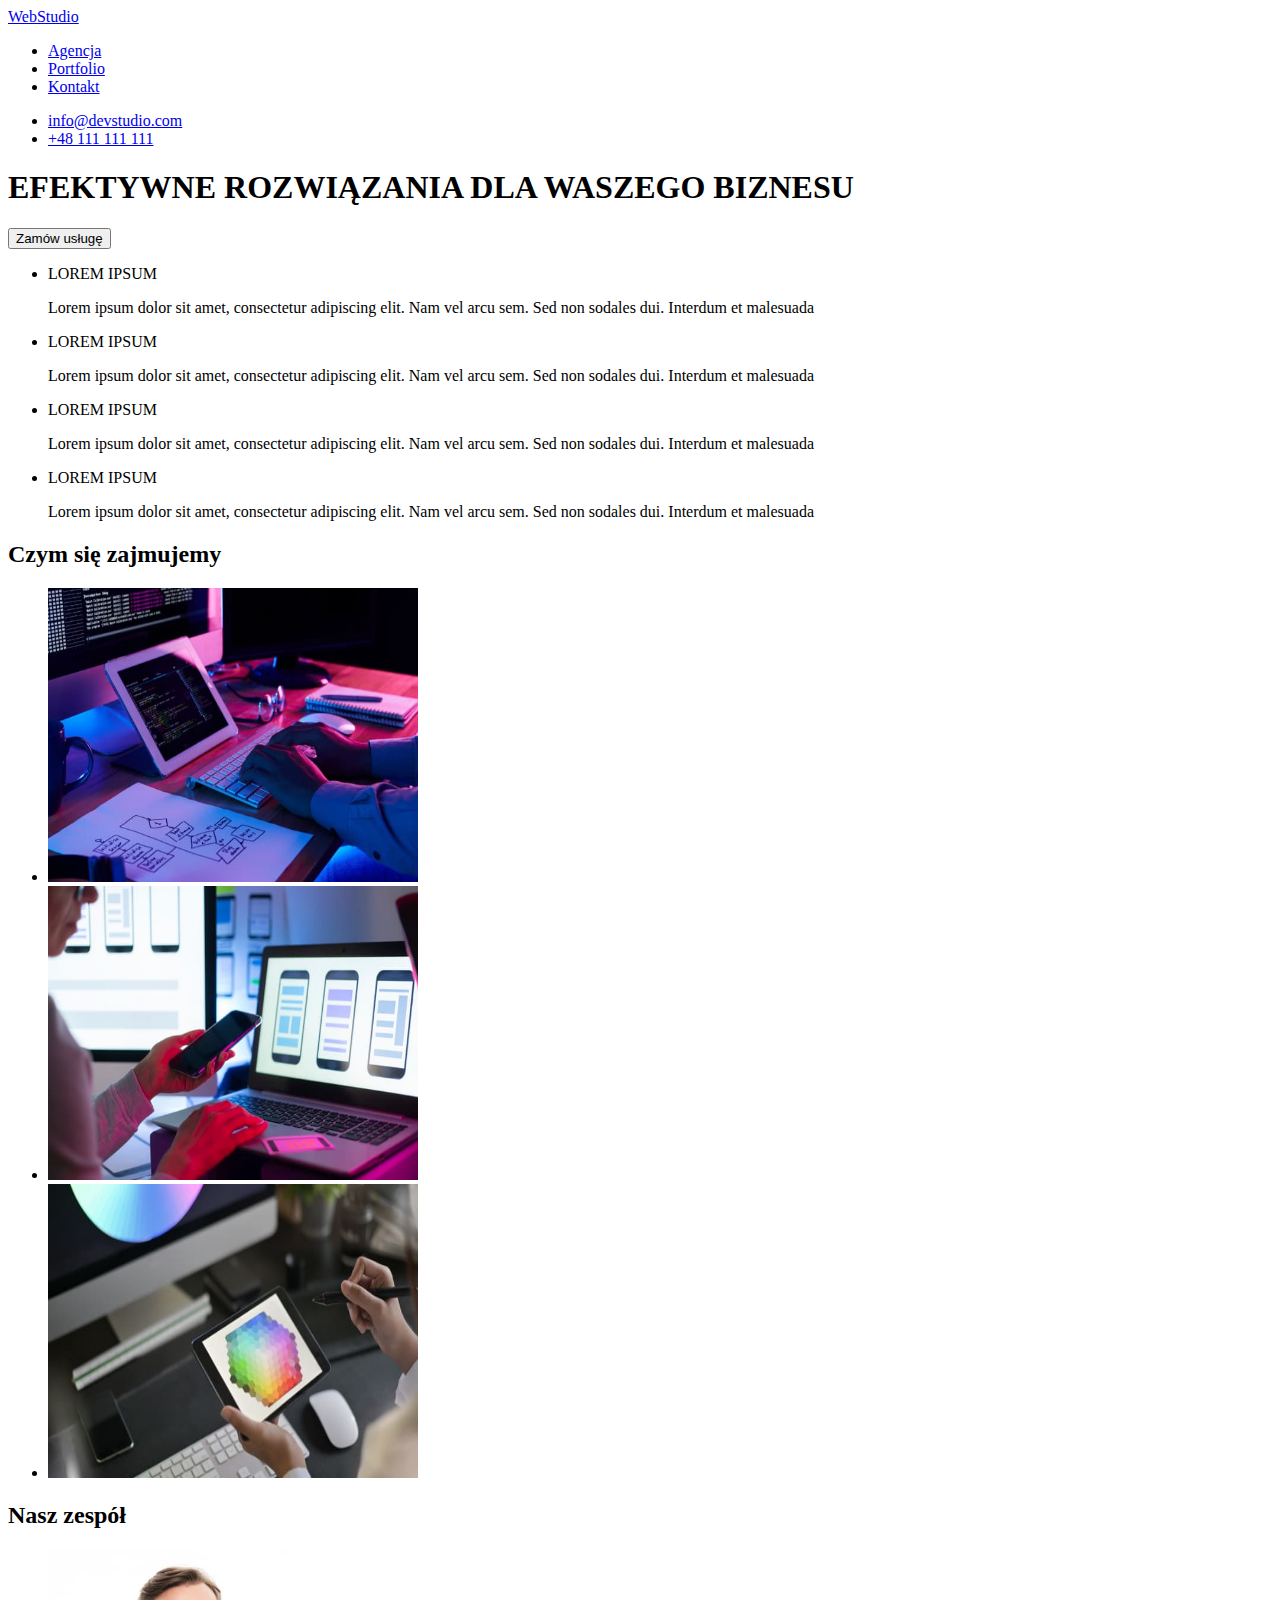
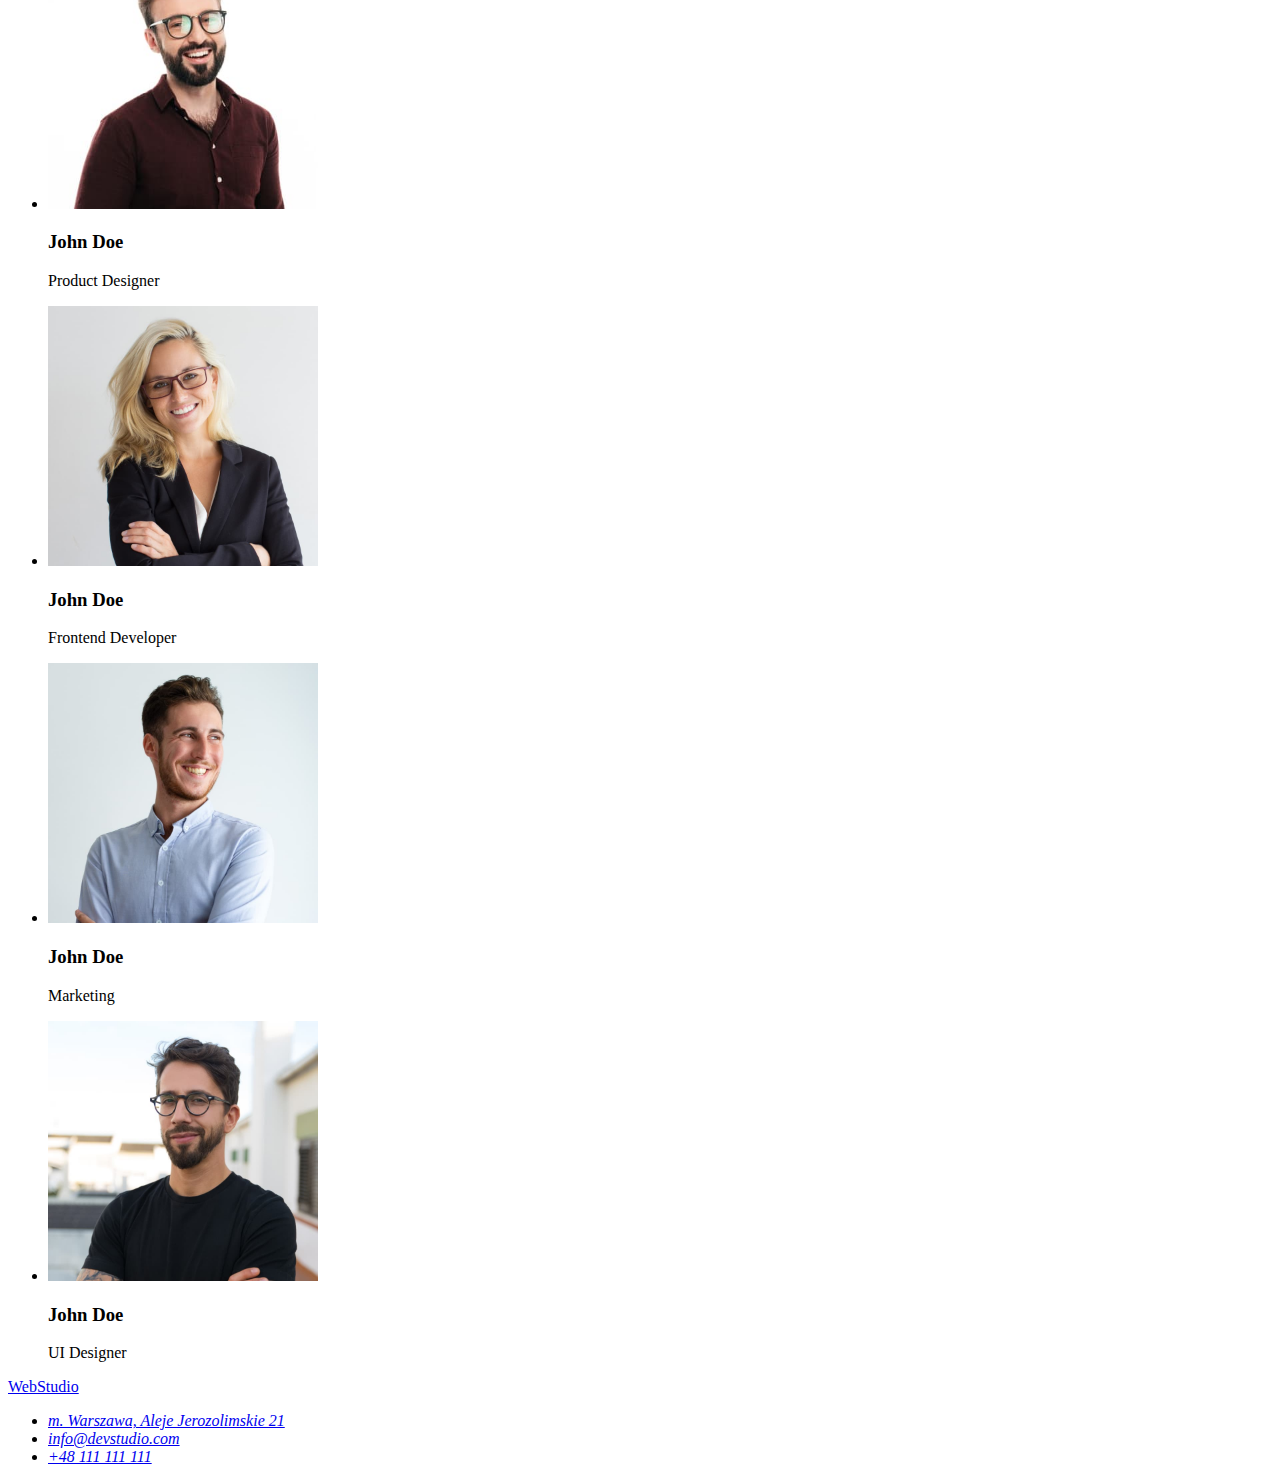
==== index.html @ 15b5114d "Kopia plików" ====
<!DOCTYPE html>
<html lang="pl">
<head>
    <meta charset="UTF-8">
    <meta http-equiv="X-UA-Compatible" content="IE=edge">
    <meta name="viewport" content="width=device-width, initial-scale=1.0">
    <title>Studio</title>
</head>

<body>
    <header>
        <a href="#">WebStudio</a>
        <nav>
            <ul>
                <li><a href="#">Agencja</a></li>
                <li><a href="#">Portfolio</a></li>
                <li><a href="#">Kontakt</a></li>
            </ul>
        </nav>
        <ul>
            <li><a href="mailto:info@devstudio.com">info@devstudio.com</a></li>
            <li><a href="tel:48111111111">+48 111 111 111</a></li>
        </ul>
    </header>

    <main>
        <!-- HERO -->
        <section>
            <h1>EFEKTYWNE ROZWIĄZANIA DLA WASZEGO BIZNESU</h1>
            <button type="button">Zamów usługę</button>
        </section>

        <!-- 4x OPISY -->
        <section>
            <h2 hidden> Opisy </h2>
            <ul>
                <li>
                    <p>LOREM IPSUM</p>
                    <p>Lorem ipsum dolor sit amet, consectetur adipiscing elit. Nam vel arcu sem. Sed non sodales dui. Interdum et malesuada</p>
                </li>
                <li>
                    <p>LOREM IPSUM</p>
                    <p>Lorem ipsum dolor sit amet, consectetur adipiscing elit. Nam vel arcu sem. Sed non sodales dui. Interdum et malesuada</p>
                </li>
                <li>
                    <p>LOREM IPSUM</p>
                    <p>Lorem ipsum dolor sit amet, consectetur adipiscing elit. Nam vel arcu sem. Sed non sodales dui. Interdum et malesuada</p>
                </li>
                <li>
                    <p>LOREM IPSUM</p>
                    <p>Lorem ipsum dolor sit amet, consectetur adipiscing elit. Nam vel arcu sem. Sed non sodales dui. Interdum et malesuada</p>
                </li>
            </ul>
        </section>

        <!-- O NAS -->
        <section>
            <h2>
                Czym się zajmujemy
            </h2>
            <ul>
                <li><img src="./images/what-we-do-01.jpg" alt="Laptop, pisanie na klawiaturze" width="370" height="294"></li>
                <li><img src="./images/what-we-do-02.jpg" alt="Używanie telefonu przy komputerze" width="370" height="294"></li>
                <li><img src="./images/what-we-do-03.jpg" alt="Praca na tablecie, paleta barw, dobieranie kolorów" width="370" height="294"></li>
            </ul>
        </section>

        <!-- ZESPÓŁ CZŁONKOWIE -->
        <section>
            <h2>
                Nasz zespół
            </h2>
            <ul>
                <li>
                    <img src="./images/person-01.jpg" alt="Uśmiechnięty mężczyzna w okularach" width="270" height="260">
                    <h3>John Doe</h3>
                    <p>Product Designer</p>
                </li>
                <li>
                    <img src="./images/person-02.jpg" alt="Uśmiechnięta kobieta w okularach, blondynka" width="270" height="260">
                    <h3>John Doe</h3>
                    <p>Frontend Developer</p>
                </li>
                <li>
                    <img src="./images/person-03.jpg" alt="Uśmiechnięty mężczyzna w niebieskiej koszuli" width="270" height="260">
                    <h3>John Doe</h3>
                    <p>Marketing</p>
                </li>
                <li>
                    <img src="./images/person-04.jpg" alt="Uśmiechnięty mężczyzna w czarnym T-shircie" width="270" height="260">
                    <h3>John Doe</h3>
                    <p>UI Designer</p>
                </li>
            </ul>
        </section>

    </main>

    <footer>

        <a href="#">WebStudio</a>
        
        <address>
            <ul>
                <li>
                    <a href="https://goo.gl/maps/ernnG9uicjJtaxMD9" target="blank">m. Warszawa, Aleje Jerozolimskie 21</a>
                </li>
                <li>
                    <a href="mailto:info@devstudio.com">info@devstudio.com</a>
                </li>
                <li>
                    <a href="tel:+48111111111">+48 111 111 111</a>
                </li>
            </ul>  
        </address>

    </footer>

</body>


</html>
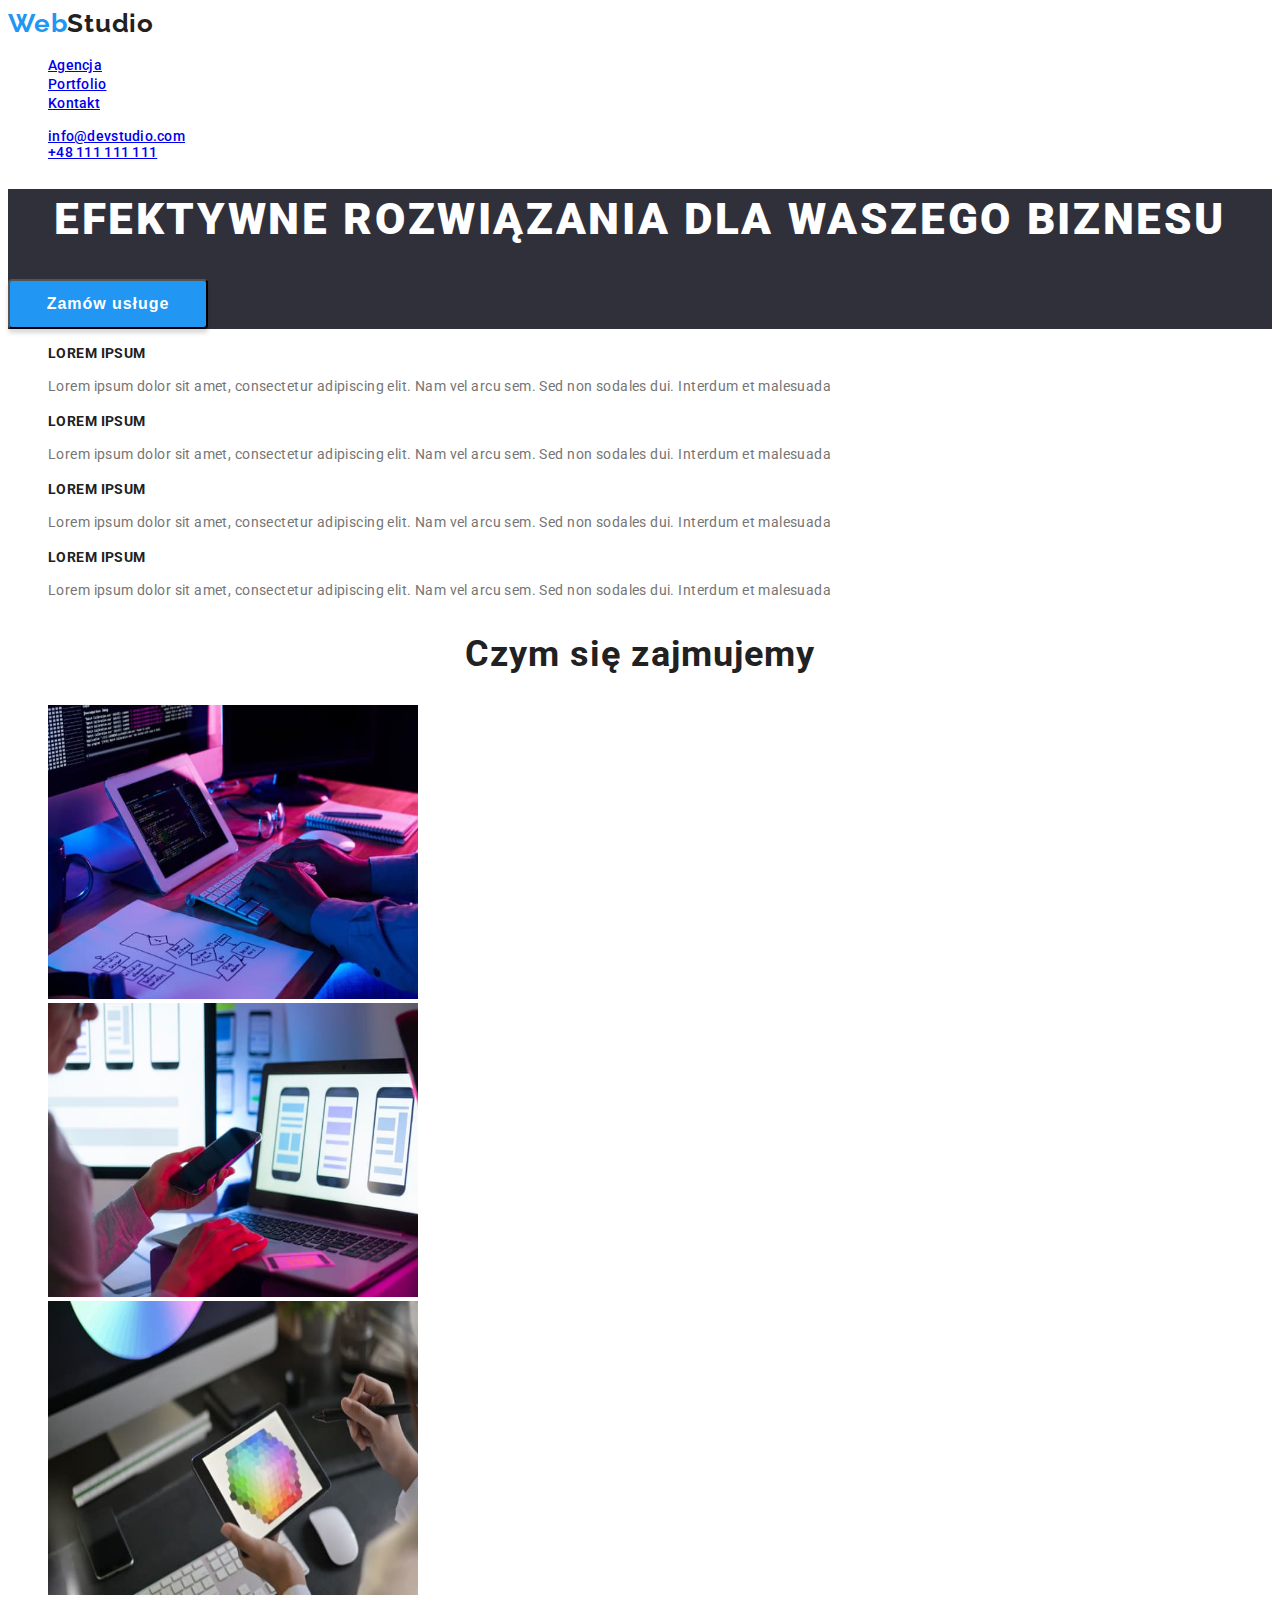
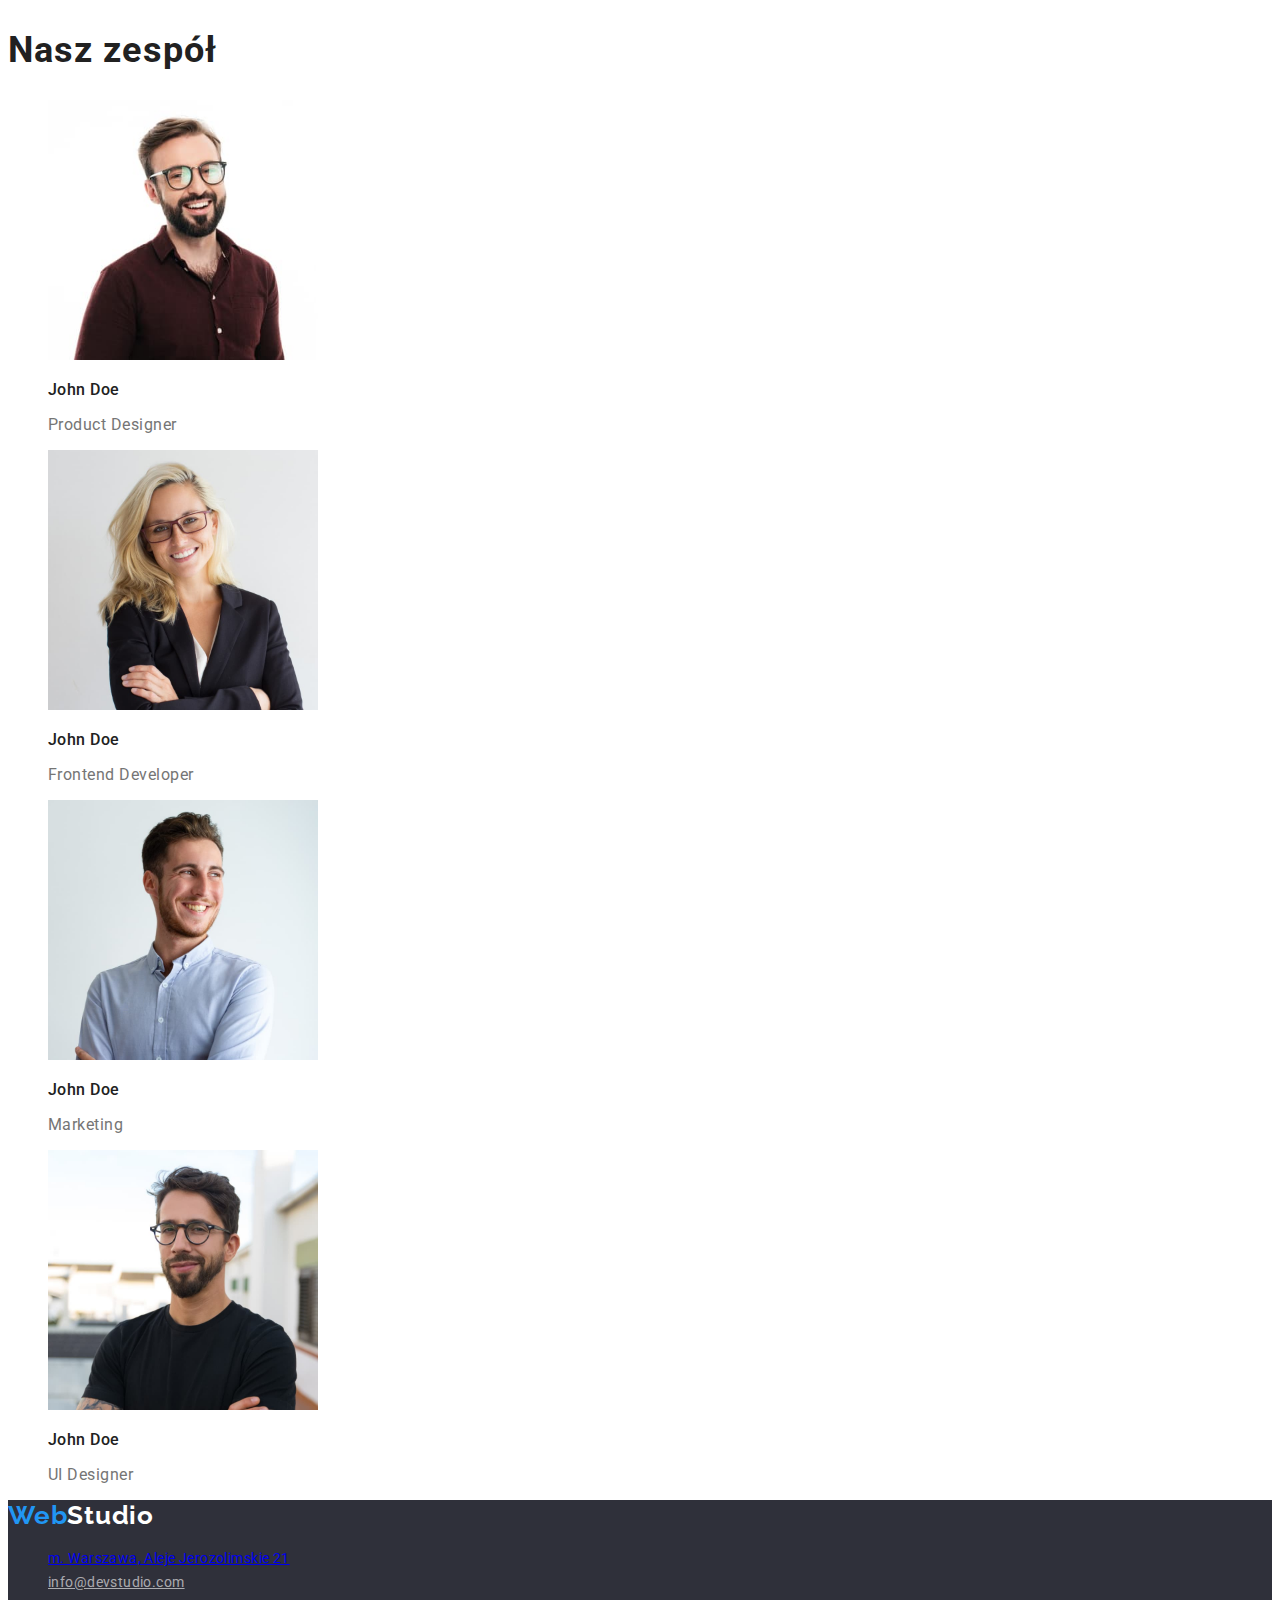
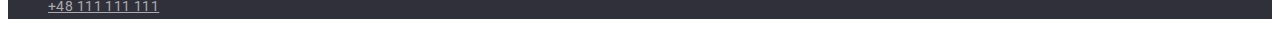
==== commit 0b1d5a0a: "Skończone portfolio" ====
--- a/index.html
+++ b/index.html
@@ -4,112 +4,118 @@
     <meta charset="UTF-8">
     <meta http-equiv="X-UA-Compatible" content="IE=edge">
     <meta name="viewport" content="width=device-width, initial-scale=1.0">
+    <link rel="stylesheet" href="css/style.css">
+    <link rel="preconnect" href="https://fonts.googleapis.com">
+    <link rel="preconnect" href="https://fonts.gstatic.com" crossorigin>
+    <link 
+        href="https://fonts.googleapis.com/css2?family=Raleway&family=Roboto:wght@400;500;700;900&display=swap"
+        rel="stylesheet">
     <title>Studio</title>
 </head>
 
 <body>
-    <header>
-        <a href="#">WebStudio</a>
-        <nav>
-            <ul>
-                <li><a href="#">Agencja</a></li>
-                <li><a href="#">Portfolio</a></li>
-                <li><a href="#">Kontakt</a></li>
+    <header class="header">
+        <a class="logo-header" href="index.html"><span class="logo-header-color-1">Web</span><span class="logo-header-color-2">Studio</span></a>
+        <nav class="navigation">
+            <ul class="navigation-list">
+                <li><a class="navigation-link" href="#">Agencja</a></li>
+                <li><a class="navigation-link" href="portfolio.html">Portfolio</a></li>
+                <li><a class="navigation-link" href="#">Kontakt</a></li>
             </ul>
         </nav>
-        <ul>
-            <li><a href="mailto:info@devstudio.com">info@devstudio.com</a></li>
-            <li><a href="tel:48111111111">+48 111 111 111</a></li>
+        <ul class="contact-list">
+            <li><a class="contact-link" href="mailto:info@devstudio.com">info@devstudio.com</a></li>
+            <li><a class="contact-link" href="tel:48111111111">+48 111 111 111</a></li>
         </ul>
     </header>
 
     <main>
         <!-- HERO -->
-        <section>
-            <h1>EFEKTYWNE ROZWIĄZANIA DLA WASZEGO BIZNESU</h1>
-            <button type="button">Zamów usługę</button>
+        <section class="section-hero">
+            <h1 class="section-hero-title">EFEKTYWNE ROZWIĄZANIA DLA WASZEGO BIZNESU</h1>
+            <button class="button-order" type="button">Zamów usługe</button>
         </section>
 
-        <!-- 4x OPISY -->
-        <section>
-            <h2 hidden> Opisy </h2>
-            <ul>
-                <li>
-                    <p>LOREM IPSUM</p>
-                    <p>Lorem ipsum dolor sit amet, consectetur adipiscing elit. Nam vel arcu sem. Sed non sodales dui. Interdum et malesuada</p>
+        <!-- 4x DISCRIPTION -->
+        <section class="section-discription">
+            <h2 class="section-discription-title" hidden> Opisy </h2>
+            <ul class="discription-list">
+                <li class="discription-list-item">
+                    <p class="discription-list-item-title">LOREM IPSUM</p>
+                    <p class="discription-list-item-p">Lorem ipsum dolor sit amet, consectetur adipiscing elit. Nam vel arcu sem. Sed non sodales dui. Interdum et malesuada</p>
                 </li>
-                <li>
-                    <p>LOREM IPSUM</p>
-                    <p>Lorem ipsum dolor sit amet, consectetur adipiscing elit. Nam vel arcu sem. Sed non sodales dui. Interdum et malesuada</p>
+                <li class="discription-list-item">
+                    <p class="discription-list-item-title">LOREM IPSUM</p>
+                    <p class="discription-list-item-p">Lorem ipsum dolor sit amet, consectetur adipiscing elit. Nam vel arcu sem. Sed non sodales dui. Interdum et malesuada</p>
                 </li>
-                <li>
-                    <p>LOREM IPSUM</p>
-                    <p>Lorem ipsum dolor sit amet, consectetur adipiscing elit. Nam vel arcu sem. Sed non sodales dui. Interdum et malesuada</p>
+                <li class="discription-list-item">
+                    <p class="discription-list-item-title">LOREM IPSUM</p>
+                    <p class="discription-list-item-p">Lorem ipsum dolor sit amet, consectetur adipiscing elit. Nam vel arcu sem. Sed non sodales dui. Interdum et malesuada</p>
                 </li>
-                <li>
-                    <p>LOREM IPSUM</p>
-                    <p>Lorem ipsum dolor sit amet, consectetur adipiscing elit. Nam vel arcu sem. Sed non sodales dui. Interdum et malesuada</p>
+                <li class="discription-list-item">
+                    <p class="discription-list-item-title">LOREM IPSUM</p>
+                    <p class="discription-list-item-p">Lorem ipsum dolor sit amet, consectetur adipiscing elit. Nam vel arcu sem. Sed non sodales dui. Interdum et malesuada</p>
                 </li>
             </ul>
         </section>
 
-        <!-- O NAS -->
-        <section>
-            <h2>
+        <!-- ABOUT US SECTION -->
+        <section class="section-about-us">
+            <h2 class="section-about-us-title">
                 Czym się zajmujemy
             </h2>
-            <ul>
-                <li><img src="./images/what-we-do-01.jpg" alt="Laptop, pisanie na klawiaturze" width="370" height="294"></li>
-                <li><img src="./images/what-we-do-02.jpg" alt="Używanie telefonu przy komputerze" width="370" height="294"></li>
-                <li><img src="./images/what-we-do-03.jpg" alt="Praca na tablecie, paleta barw, dobieranie kolorów" width="370" height="294"></li>
+            <ul class="about-us-list">
+                <li class="about-us-item"><img class="about-us-item-img" src="./images/what-we-do-01.jpg" alt="Laptop, pisanie na klawiaturze" width="370" height="294"></li>
+                <li class="about-us-item"><img class="about-us-item-img" src="./images/what-we-do-02.jpg" alt="Używanie telefonu przy komputerze" width="370" height="294"></li>
+                <li class="about-us-item"><img class="about-us-item-img" src="./images/what-we-do-03.jpg" alt="Praca na tablecie, paleta barw, dobieranie kolorów" width="370" height="294"></li>
             </ul>
         </section>
 
-        <!-- ZESPÓŁ CZŁONKOWIE -->
-        <section>
-            <h2>
+        <!-- OUR TEAM SECTION -->
+        <section class="section-team" >
+            <h2 class="section-team-title">
                 Nasz zespół
             </h2>
-            <ul>
-                <li>
-                    <img src="./images/person-01.jpg" alt="Uśmiechnięty mężczyzna w okularach" width="270" height="260">
-                    <h3>John Doe</h3>
-                    <p>Product Designer</p>
+            <ul class="section-team-list">
+                <li class="section-team-item">
+                    <img class="section-team-img" src="./images/person-01.jpg" alt="Uśmiechnięty mężczyzna w okularach" width="270" height="260">
+                    <h3 class="section-team-name">John Doe</h3>
+                    <p class="section-team-p">Product Designer</p>
+                </li>
+                <li class="section-team-item">
+                    <img class="section-team-img" src="./images/person-02.jpg" alt="Uśmiechnięta kobieta w okularach, blondynka" width="270" height="260">
+                    <h3 class="section-team-name">John Doe</h3>
+                    <p class="section-team-p">Frontend Developer</p>
+                </li>
+                <li class="section-team-item">
+                    <img class="section-team-img" src="./images/person-03.jpg" alt="Uśmiechnięty mężczyzna w niebieskiej koszuli" width="270" height="260">
+                    <h3 class="section-team-name">John Doe</h3>
+                    <p class="section-team-p">Marketing</p>
                 </li>
                 <li>
-                    <img src="./images/person-02.jpg" alt="Uśmiechnięta kobieta w okularach, blondynka" width="270" height="260">
-                    <h3>John Doe</h3>
-                    <p>Frontend Developer</p>
-                </li>
-                <li>
-                    <img src="./images/person-03.jpg" alt="Uśmiechnięty mężczyzna w niebieskiej koszuli" width="270" height="260">
-                    <h3>John Doe</h3>
-                    <p>Marketing</p>
-                </li>
-                <li>
-                    <img src="./images/person-04.jpg" alt="Uśmiechnięty mężczyzna w czarnym T-shircie" width="270" height="260">
-                    <h3>John Doe</h3>
-                    <p>UI Designer</p>
+                    <img class="section-team-img" src="./images/person-04.jpg" alt="Uśmiechnięty mężczyzna w czarnym T-shircie" width="270" height="260">
+                    <h3 class="section-team-name">John Doe</h3>
+                    <p class="section-team-p">UI Designer</p>
                 </li>
             </ul>
         </section>
 
     </main>
 
-    <footer>
+    <footer class="footer">
 
-        <a href="#">WebStudio</a>
-        
+        <a class="logo-footer" href="index.html"><span class="logo-footer-color-1">Web</span><span class="logo-footer-color-2">Studio</span></a>
+
         <address>
-            <ul>
-                <li>
-                    <a href="https://goo.gl/maps/ernnG9uicjJtaxMD9" target="blank">m. Warszawa, Aleje Jerozolimskie 21</a>
+            <ul class="adress">
+                <li class="adress-list">
+                    <a class="adress-link adress-map" href="https://goo.gl/maps/ernnG9uicjJtaxMD9" target="blank">m. Warszawa, Aleje Jerozolimskie 21</a>
                 </li>
-                <li>
-                    <a href="mailto:info@devstudio.com">info@devstudio.com</a>
+                <li class="adress-list">
+                    <a class="adress-link adress-mail" href="mailto:info@devstudio.com">info@devstudio.com</a>
                 </li>
-                <li>
-                    <a href="tel:+48111111111">+48 111 111 111</a>
+                <li class="adress-list">
+                    <a class="adress-link adress-tel" href="tel:+48111111111">+48 111 111 111</a>
                 </li>
             </ul>  
         </address>
--- a/css/style.css
+++ b/css/style.css
@@ -0,0 +1,273 @@
+:root {
+    --main-font: 'Roboto', sans-serif;
+    --secondary-font: 'Raleway', sans-serif;
+    
+    --main-color: #212121;
+    --hover-color: #2196F3;
+    --text-color-grey: #757575;
+    --text-color-white: #FFFFFF;
+    --background-color-footer: #2F303A;
+}
+
+body {
+    font-family: var(--main-font);
+    color: var(--main-color);
+}
+
+
+/* ========== COMPONENTS ========== */
+
+/* ========== BUTTON on INDEX ========== */
+
+.button-order {
+    width: 200px;
+    height: 50px;
+    box-shadow: 0px 4px 4px rgba(0, 0, 0, 0.15);
+    border-radius: 4px;
+    font-weight: 700;
+    font-size: 16px;
+    line-height: 1.875;
+    align-items: center;
+    text-align: center;
+    letter-spacing: 0.06em;
+    background-color: var(--hover-color);
+    color: var(--text-color-white)
+}
+
+.button-order:hover,
+.button-order:focus {
+    cursor: pointer;
+}
+
+/* ========== BUTTON on PORTFOLIO ========== */
+
+.navi-button {
+    font-weight: 500;
+    font-size: 16px;
+    line-height: 1.625;
+    text-align: center;
+    letter-spacing: 0.03em;
+    background: #F5F4FA;
+    border-radius: 4px;
+}
+
+.navi-button:hover,
+.navi-button:focus {
+    cursor: pointer;
+    background-color: var(--hover-color);
+    color: var(--text-color-white)
+}
+
+/* ========== END COMPONENTS ========== */
+
+
+
+/* ========== LOGO ========== */
+
+.logo-header,
+.logo-footer {
+    font-family: var(--secondary-font);
+    font-weight: 700;
+    font-size: 26px;
+    line-height: 1.192;
+    letter-spacing: 0.03em;
+    color: var(--main-color);
+    text-decoration: none;
+}
+
+.logo-header-color-1,
+.logo-footer-color-1 {
+    color: var(--hover-color);
+}
+
+.logo-footer-color-2 {
+    color: var(--text-color-white);
+}
+
+/* ========== END LOGO ========== */
+
+
+
+/* ========== HEADER ========== */
+
+.navigation-list,
+.contact-list,
+.discription-list,
+.about-us-list,
+.section-team-list,
+.adress-list,
+.categories-list,
+.categories-pictures-list {
+    list-style: none;
+    text-decoration: none;
+}
+
+.contact-list,
+.adress-list {
+    font-style: normal;
+}
+
+.navigation-link,
+.contact-list {
+    font-weight: 500;
+    font-size: 14px;
+    line-height: 1.143;
+    letter-spacing: 0.02em;
+    /* color: #FFFFFF; */
+}
+
+.navigation-link:hover,
+.navigation-link:focus,
+.contact-link:hover,
+.contact-link:focus,
+.adress-link:hover,
+.adress-link:focus {
+    color: var(--hover-color);
+}
+
+/* ========== END HEADER ========== */
+
+
+
+/* ========== HERO SECTION ========== */
+.section-hero {
+    background-color: #2F303A;
+}
+
+.section-hero-title {
+    font-weight: 900;
+    font-size: 44px;
+    line-height: 1.364;
+    text-align: center;
+    letter-spacing: 0.06em;
+    text-transform: uppercase;
+    color: var(--text-color-white);
+}
+
+/* ========== END HERO SECTION ========== */
+
+
+
+/* ========== DISCRIPTION SECTION ========== */
+
+.discription-list-item-title {
+    font-weight: 700;
+    font-size: 14px;
+    line-height: 1.143;
+    letter-spacing: 0.03em;
+    text-transform: uppercase;
+    color: var(--main-color);
+}
+
+.discription-list-item-p {
+    font-weight: 400;
+    font-size: 14px;
+    line-height: 1.714;
+    letter-spacing: 0.03em;
+    color: var(--text-color-grey);
+}
+
+/* ========== END DISCRIPTION SECTION ========== */
+
+
+
+/* ========== ABOUT US SECTION ========== */
+
+.section-about-us-title {
+    font-weight: 700;
+    font-size: 36px;
+    line-height: 1.167;
+    text-align: center;
+    letter-spacing: 0.03em;
+}
+
+
+
+/* ========== END ABOUT US SECTION ========== */
+
+
+
+
+
+/* ========== OUR TEAM SECTION ========== */
+
+.section-team-title {
+    font-weight: 700;
+    font-size: 36px;
+    line-height: 1.167;
+    /* text-align: center; */
+    letter-spacing: 0.03em;
+}
+
+.section-team-name {
+    font-weight: 500;
+    font-size: 16px;
+    line-height: 1.188;
+    /* text-align: center; */
+    letter-spacing: 0.03em;
+}
+
+.section-team-p {
+    font-weight: 400;
+    font-size: 16px;
+    line-height: 1.188;
+    /* text-align: center; */
+    letter-spacing: 0.03em;
+    color: var(--text-color-grey)
+}
+
+/* ========== END OUR TEAM SECTION ========== */
+
+
+
+
+/* ========== FOOTER ========== */
+
+.footer {
+    background-color: var(--background-color-footer);
+}
+
+.adress-list {
+    font-weight: 400;
+    font-size: 14px;
+    line-height: 1.714;
+    letter-spacing: 0.03em;
+    color: var(--text-color-white);
+    text-decoration: none;
+}
+
+.adress-mail,
+.adress-tel {
+    color: rgba(255, 255, 255, 0.6);
+}
+
+/* ========== END FOOTER ========== */
+
+
+
+/* ========== WEBSITE: PORTFOLIO ========== */
+/* ========== SECTION CATEGORIES ========== */
+
+.categories-pictures-name {
+    font-weight: 700;
+    font-size: 18px;
+    line-height: 2;
+    letter-spacing: 0.06em;
+}
+
+.categories-pictures-p {
+    font-weight: 400;
+    font-size: 16px;
+    line-height: 1.875;
+    letter-spacing: 0.03em;
+    color: var(--text-color-grey)
+}
+
+/* ========== END CATEGORIES SECTION ========== */
+
+
+
+
+/* ========== SECTION ========== */
+
+/* ========== END SECTION ========== */
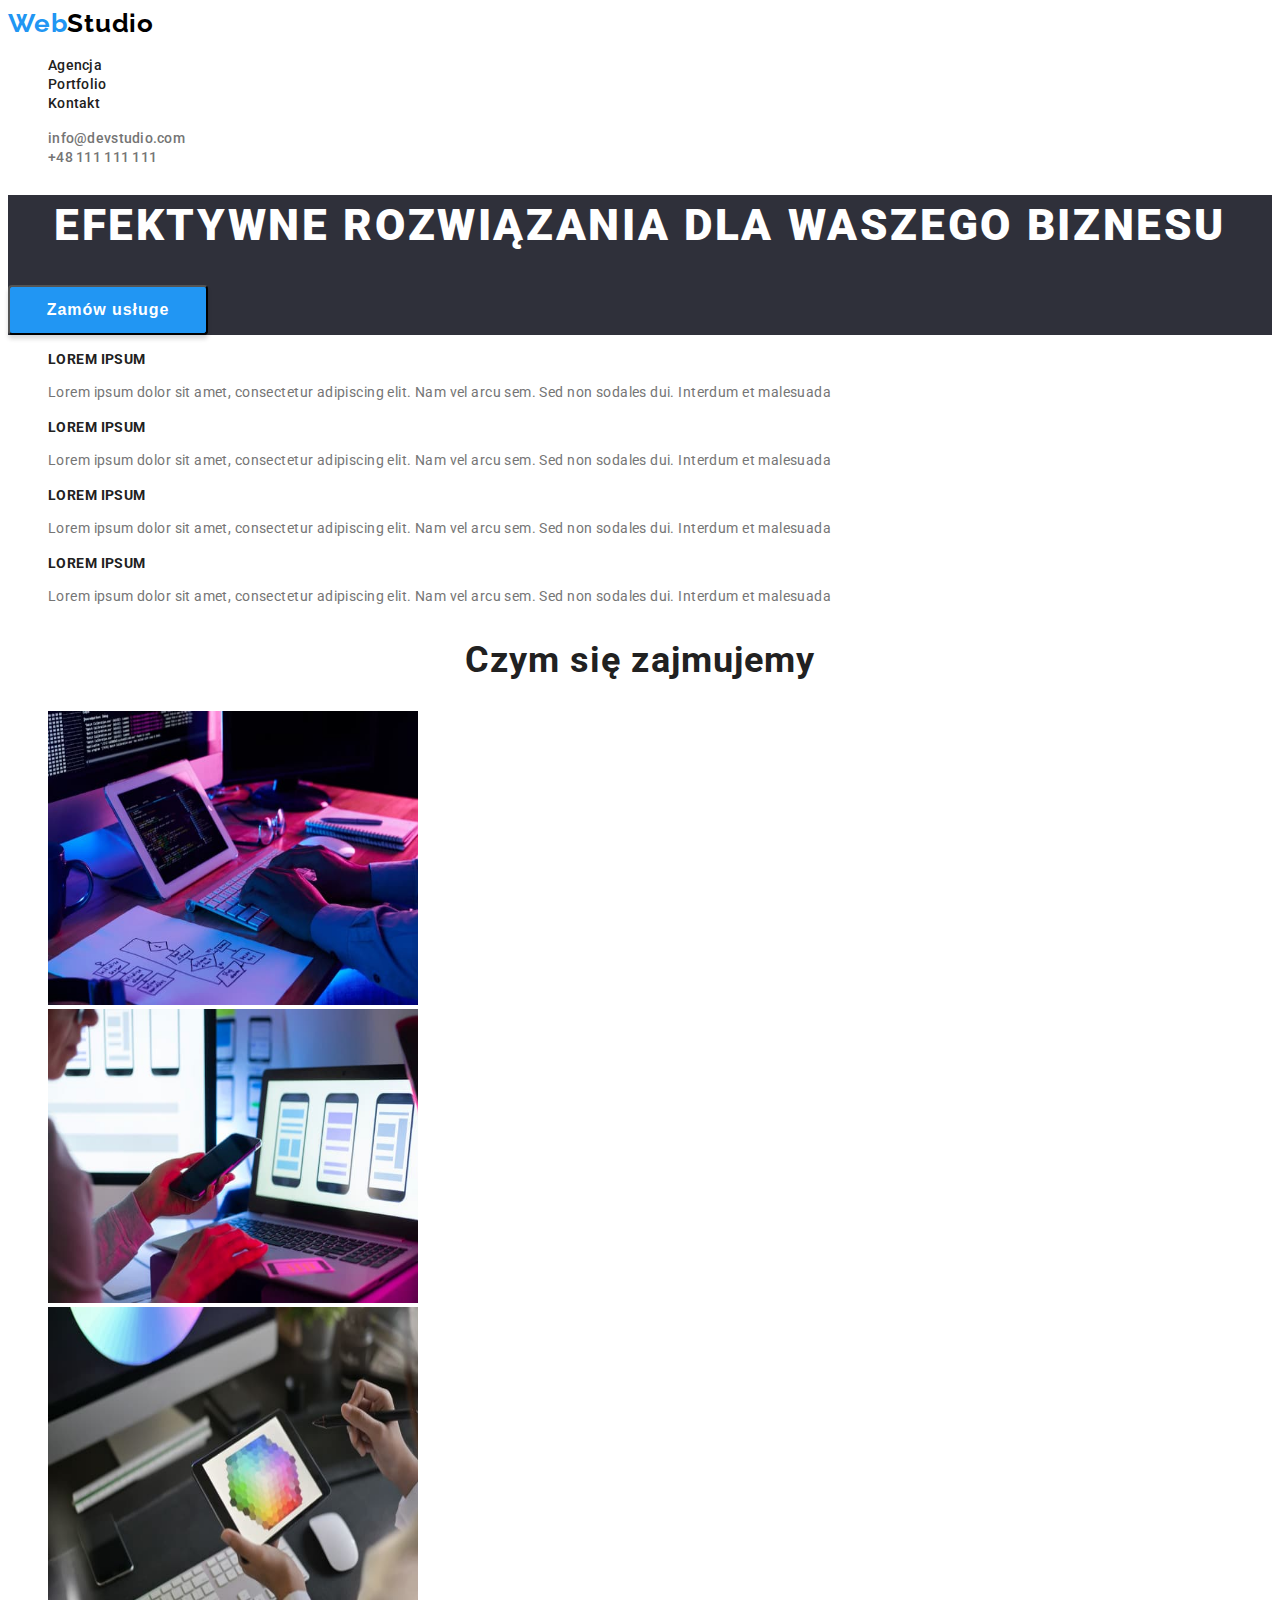
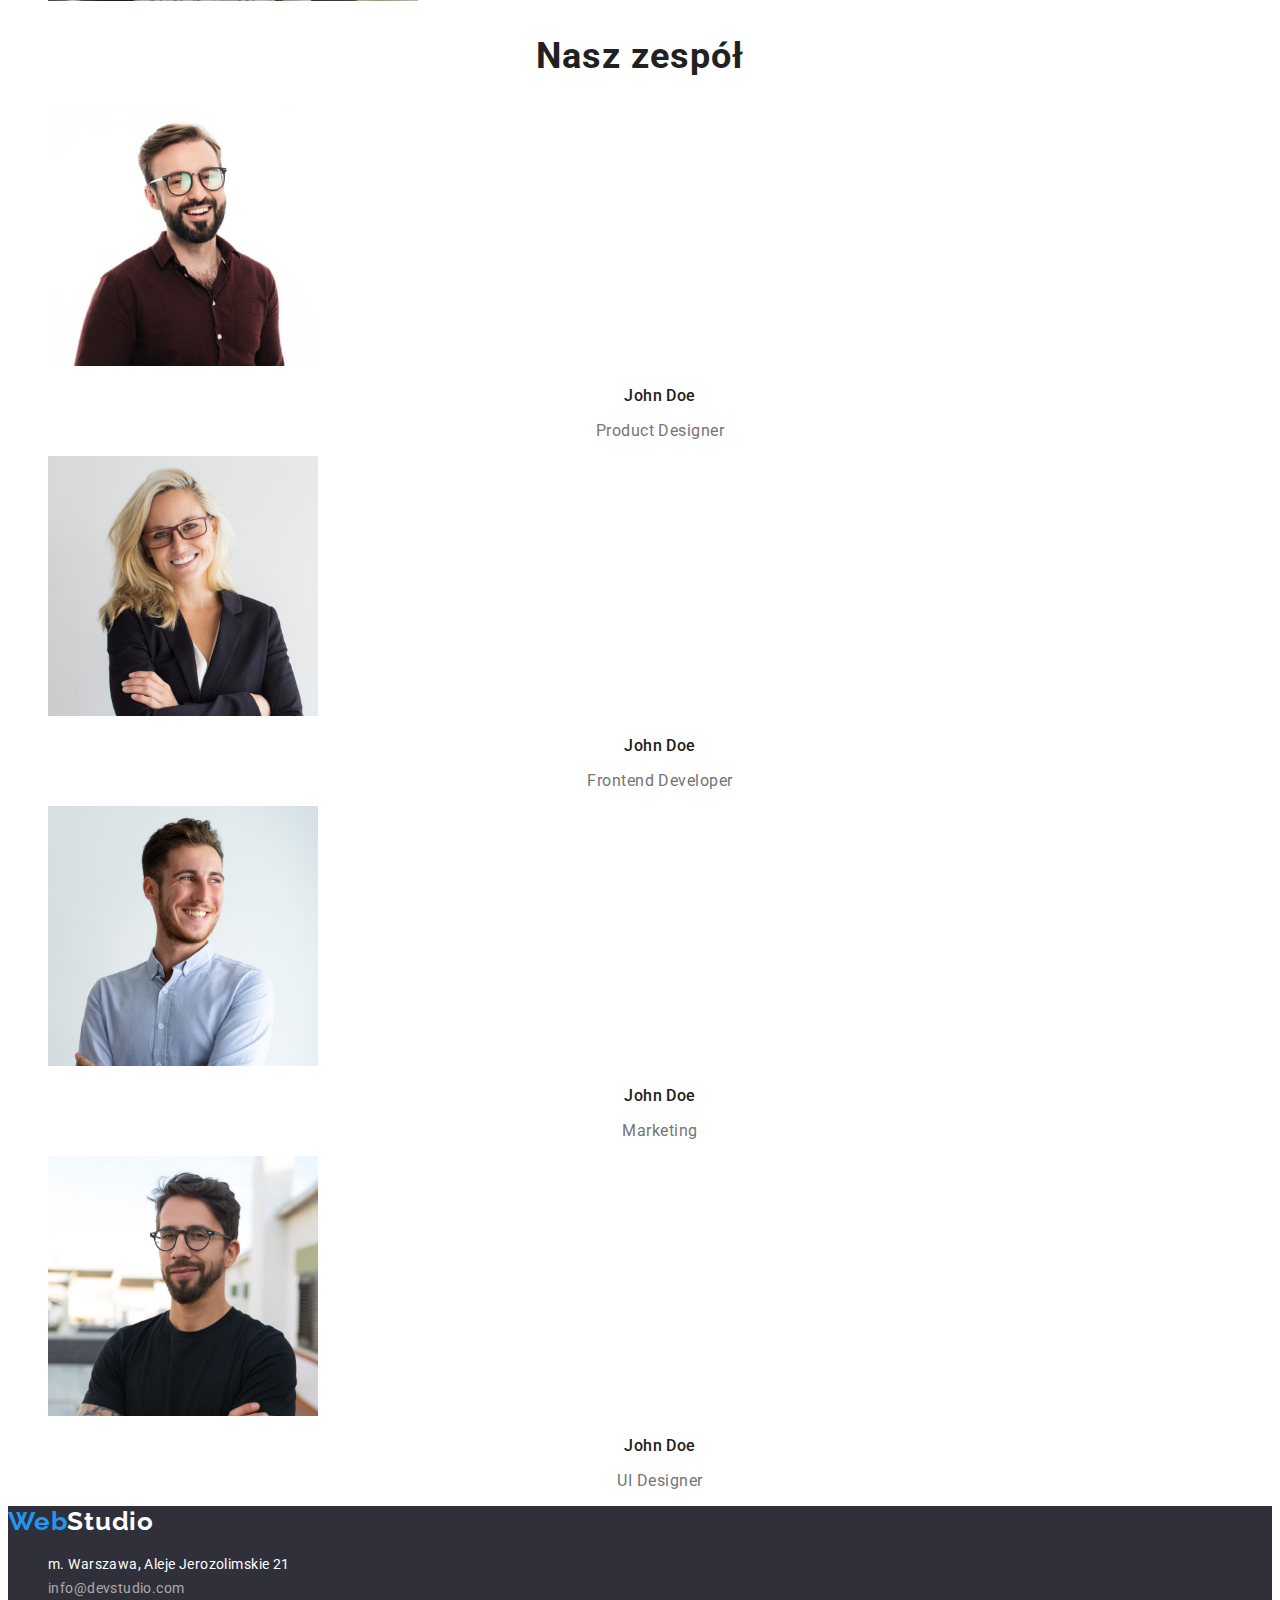
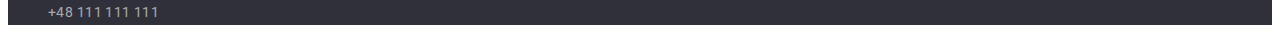
==== commit fca794c4: "Ostatnie poprawki" ====
--- a/index.html
+++ b/index.html
@@ -5,11 +5,11 @@
     <meta http-equiv="X-UA-Compatible" content="IE=edge">
     <meta name="viewport" content="width=device-width, initial-scale=1.0">
     <link rel="stylesheet" href="css/style.css">
-    <link rel="preconnect" href="https://fonts.googleapis.com">
+     <link rel="preconnect" href="https://fonts.googleapis.com">
     <link rel="preconnect" href="https://fonts.gstatic.com" crossorigin>
-    <link 
-        href="https://fonts.googleapis.com/css2?family=Raleway&family=Roboto:wght@400;500;700;900&display=swap"
-        rel="stylesheet">
+    <link
+        href="https://fonts.googleapis.com/css2?family=Raleway:wght@400;700&family=Roboto:wght@400;500;700;900&display=swap"
+        rel="stylesheet">     
     <title>Studio</title>
 </head>
 
@@ -24,8 +24,8 @@
             </ul>
         </nav>
         <ul class="contact-list">
-            <li><a class="contact-link" href="mailto:info@devstudio.com">info@devstudio.com</a></li>
-            <li><a class="contact-link" href="tel:48111111111">+48 111 111 111</a></li>
+            <li><a class="contact-link contact-mail" href="mailto:info@devstudio.com">info@devstudio.com</a></li>
+            <li><a class="contact-link contact-tel" href="tel:48111111111">+48 111 111 111</a></li>
         </ul>
     </header>
 
@@ -107,14 +107,14 @@
         <a class="logo-footer" href="index.html"><span class="logo-footer-color-1">Web</span><span class="logo-footer-color-2">Studio</span></a>
 
         <address>
-            <ul class="adress">
-                <li class="adress-list">
+            <ul class="adress-list">
+                <li class="adress-list-item">
                     <a class="adress-link adress-map" href="https://goo.gl/maps/ernnG9uicjJtaxMD9" target="blank">m. Warszawa, Aleje Jerozolimskie 21</a>
                 </li>
-                <li class="adress-list">
+                <li class="adress-list-item">
                     <a class="adress-link adress-mail" href="mailto:info@devstudio.com">info@devstudio.com</a>
                 </li>
-                <li class="adress-list">
+                <li class="adress-list-item">
                     <a class="adress-link adress-tel" href="tel:+48111111111">+48 111 111 111</a>
                 </li>
             </ul>  
--- a/css/style.css
+++ b/css/style.css
@@ -17,7 +17,7 @@
 
 /* ========== COMPONENTS ========== */
 
-/* ========== BUTTON on INDEX ========== */
+/* ========== BUTTON in INDEX ========== */
 
 .button-order {
     width: 200px;
@@ -39,7 +39,7 @@
     cursor: pointer;
 }
 
-/* ========== BUTTON on PORTFOLIO ========== */
+/* ========== BUTTON in PORTFOLIO ========== */
 
 .navi-button {
     font-weight: 500;
@@ -53,9 +53,15 @@
 
 .navi-button:hover,
 .navi-button:focus {
+    background-color: var(--hover-color);
+    color: var(--text-color-white);
+    /* shadow-middle */
+    box-shadow: 
+    0px 3px 1px rgba(0, 0, 0, 0.1),
+    0px 1px 2px rgba(0, 0, 0, 0.08),
+    0px 2px 2px rgba(0, 0, 0, 0.12);
+    border-radius: 4px;
     cursor: pointer;
-    background-color: var(--hover-color);
-    color: var(--text-color-white)
 }
 
 /* ========== END COMPONENTS ========== */
@@ -78,6 +84,10 @@
 .logo-header-color-1,
 .logo-footer-color-1 {
     color: var(--hover-color);
+}
+
+.logo-header-color-2 {
+    color: #000000;
 }
 
 .logo-footer-color-2 {
@@ -99,21 +109,32 @@
 .categories-list,
 .categories-pictures-list {
     list-style: none;
-    text-decoration: none;
-}
-
-.contact-list,
-.adress-list {
-    font-style: normal;
 }
 
 .navigation-link,
-.contact-list {
+.contact-link {
     font-weight: 500;
     font-size: 14px;
     line-height: 1.143;
     letter-spacing: 0.02em;
-    /* color: #FFFFFF; */
+    text-decoration: none;
+}
+
+.navigation-link {
+    color: var(--main-color);
+}
+
+.contact-link {
+    color: var(--text-color-grey);
+}
+
+.adress-link {
+    font-style: normal;
+    color: var(--text-color-grey);
+}
+
+.active-link {
+    color: var(--hover-color);
 }
 
 .navigation-link:hover,
@@ -130,6 +151,7 @@
 
 
 /* ========== HERO SECTION ========== */
+
 .section-hero {
     background-color: #2F303A;
 }
@@ -181,8 +203,6 @@
     letter-spacing: 0.03em;
 }
 
-
-
 /* ========== END ABOUT US SECTION ========== */
 
 
@@ -195,7 +215,7 @@
     font-weight: 700;
     font-size: 36px;
     line-height: 1.167;
-    /* text-align: center; */
+    text-align: center;
     letter-spacing: 0.03em;
 }
 
@@ -203,7 +223,7 @@
     font-weight: 500;
     font-size: 16px;
     line-height: 1.188;
-    /* text-align: center; */
+    text-align: center;
     letter-spacing: 0.03em;
 }
 
@@ -211,13 +231,12 @@
     font-weight: 400;
     font-size: 16px;
     line-height: 1.188;
-    /* text-align: center; */
+    text-align: center;
     letter-spacing: 0.03em;
     color: var(--text-color-grey)
 }
 
 /* ========== END OUR TEAM SECTION ========== */
-
 
 
 
@@ -227,18 +246,23 @@
     background-color: var(--background-color-footer);
 }
 
-.adress-list {
+
+.adress-list-item {
     font-weight: 400;
     font-size: 14px;
     line-height: 1.714;
     letter-spacing: 0.03em;
-    color: var(--text-color-white);
-    text-decoration: none;
+}
+
+.adress-map {
+    color: var(--text-color-white);
+    text-decoration: none;  
 }
 
 .adress-mail,
 .adress-tel {
     color: rgba(255, 255, 255, 0.6);
+    text-decoration: none;
 }
 
 /* ========== END FOOTER ========== */
